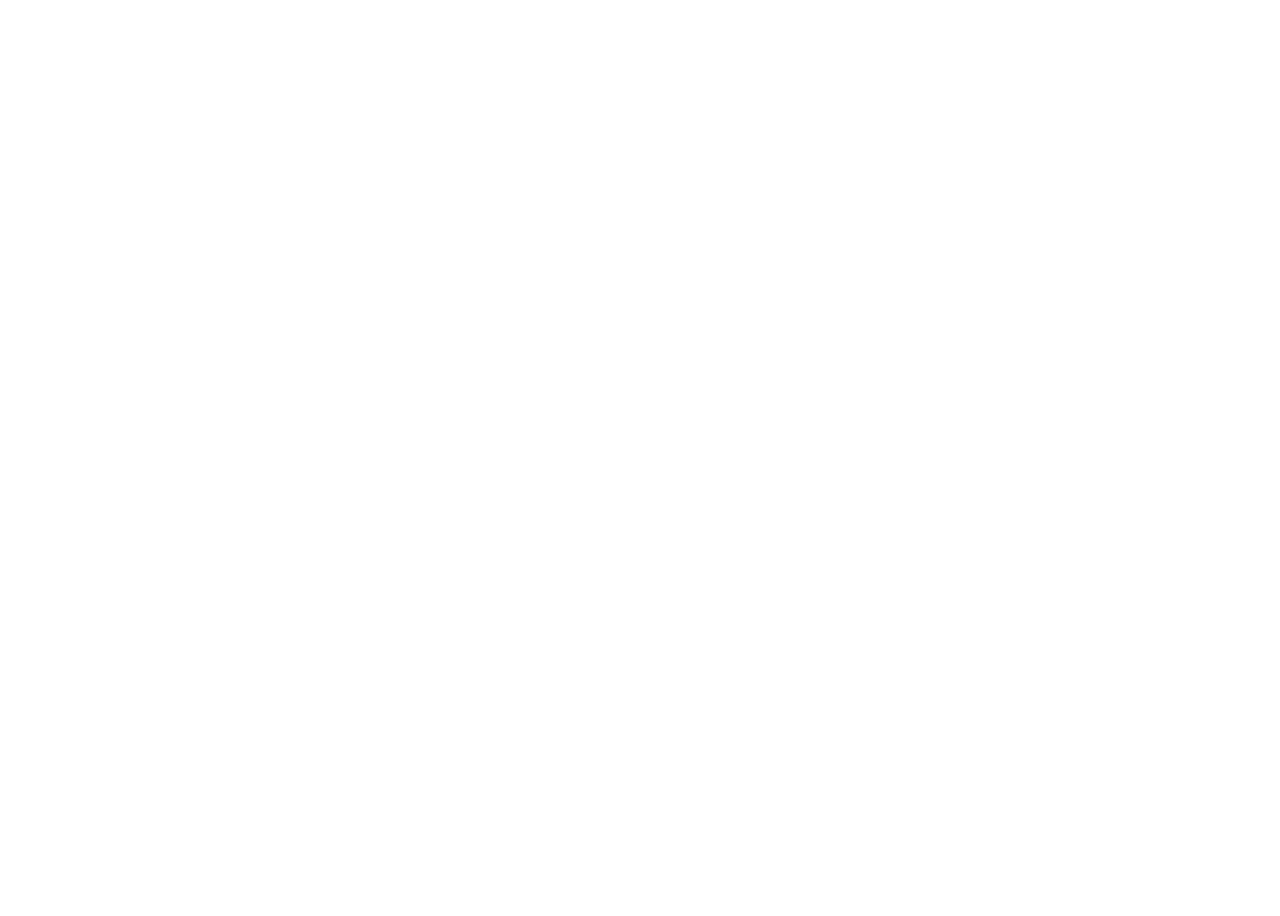
==== signup.html @ 0d4405ae "travel4.1" ====
<!DOCTYPE html>
<html lang="en">

<head>
    <meta charset="UTF-8">
    <meta name="viewport" content="width=device-width, initial-scale=1.0">
    <title>Sign-up</title>
    <link rel="icon" type="image/png"
        href="https://www.freeiconspng.com/uploads/travel-guide-icon-map-ticket-travel-icon-17.png">
    <link rel="stylesheet" href="https://stackpath.bootstrapcdn.com/bootstrap/4.5.0/css/bootstrap.min.css"
        integrity="sha384-9aIt2nRpC12Uk9gS9baDl411NQApFmC26EwAOH8WgZl5MYYxFfc+NcPb1dKGj7Sk" crossorigin="anonymous">
    <script src="https://code.jquery.com/jquery-3.5.1.slim.min.js"
        integrity="sha384-DfXdz2htPH0lsSSs5nCTpuj/zy4C+OGpamoFVy38MVBnE+IbbVYUew+OrCXaRkfj" crossorigin="anonymous">
    </script>
    <script src="https://cdn.jsdelivr.net/npm/popper.js@1.16.0/dist/umd/popper.min.js"
        integrity="sha384-Q6E9RHvbIyZFJoft+2mJbHaEWldlvI9IOYy5n3zV9zzTtmI3UksdQRVvoxMfooAo" crossorigin="anonymous">
    </script>
    <script src="https://stackpath.bootstrapcdn.com/bootstrap/4.5.0/js/bootstrap.min.js"
        integrity="sha384-OgVRvuATP1z7JjHLkuOU7Xw704+h835Lr+6QL9UvYjZE3Ipu6Tp75j7Bh/kR0JKI" crossorigin="anonymous">
    </script>
    <link rel="stylesheet" href="nav.css">
    <link rel="stylesheet" href="signup.css">
</head>

<body>
    <ul>
        <li class="name">Travel</li>
        <li><a href="#">Login</a></li>
        <li><a href="signup.html">Sign-up</a></li>
        <li><a href="index.html">Home</a></li>
    </ul>
</body>

</html>
---- nav.css ----
ul {
    list-style-type: none;
    margin: 0;
    padding: 0;
    overflow: hidden;
}

li {
    float: right;
}

li a {
    display: block;
    color: white;
    text-align: center;
    padding: 14px 16px;
    text-decoration: none;
}

li a:hover {
    background-color: black;
}

.name {
    float: left;
    padding: 14px 16px;
    font-size: 20px;
    color: white;
    font-weight: 1000;
    padding-left: 50px;
}
---- signup.css ----
body {
    padding-top: 0;
    font-family: "Lexend Deca", sans-serif;
    max-width: 100%;
    height: 100vh;
    background-image: url(https://unsplash.com/photos/SHA85I0G8K4/download?force=true);
    background-size: cover;
    background-position: center center;
    background-repeat: no-repeat;
}
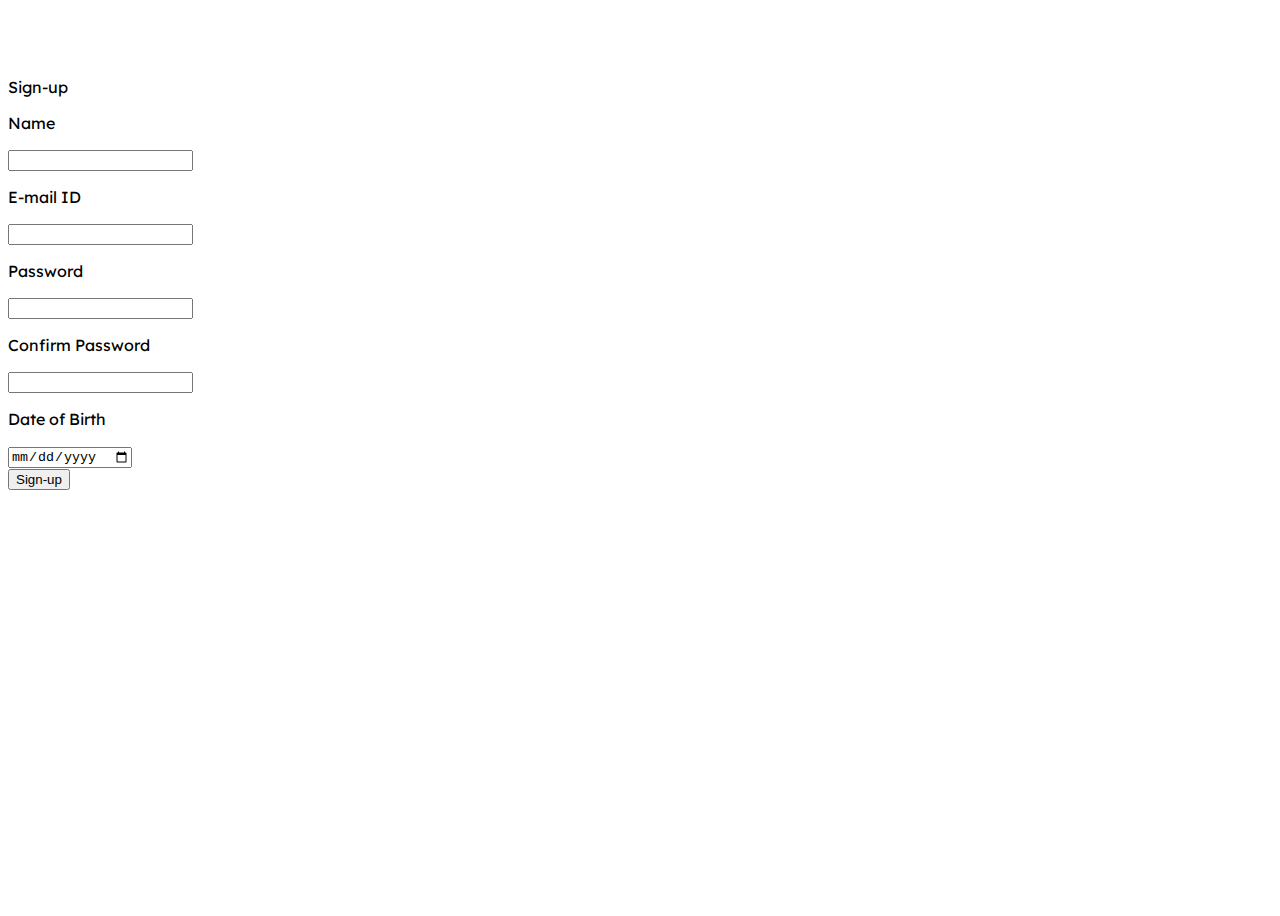
==== commit 3b6a2ebf: "travel4.2" ====
--- a/signup.html
+++ b/signup.html
@@ -7,19 +7,9 @@
     <title>Sign-up</title>
     <link rel="icon" type="image/png"
         href="https://www.freeiconspng.com/uploads/travel-guide-icon-map-ticket-travel-icon-17.png">
-    <link rel="stylesheet" href="https://stackpath.bootstrapcdn.com/bootstrap/4.5.0/css/bootstrap.min.css"
-        integrity="sha384-9aIt2nRpC12Uk9gS9baDl411NQApFmC26EwAOH8WgZl5MYYxFfc+NcPb1dKGj7Sk" crossorigin="anonymous">
-    <script src="https://code.jquery.com/jquery-3.5.1.slim.min.js"
-        integrity="sha384-DfXdz2htPH0lsSSs5nCTpuj/zy4C+OGpamoFVy38MVBnE+IbbVYUew+OrCXaRkfj" crossorigin="anonymous">
-    </script>
-    <script src="https://cdn.jsdelivr.net/npm/popper.js@1.16.0/dist/umd/popper.min.js"
-        integrity="sha384-Q6E9RHvbIyZFJoft+2mJbHaEWldlvI9IOYy5n3zV9zzTtmI3UksdQRVvoxMfooAo" crossorigin="anonymous">
-    </script>
-    <script src="https://stackpath.bootstrapcdn.com/bootstrap/4.5.0/js/bootstrap.min.js"
-        integrity="sha384-OgVRvuATP1z7JjHLkuOU7Xw704+h835Lr+6QL9UvYjZE3Ipu6Tp75j7Bh/kR0JKI" crossorigin="anonymous">
-    </script>
+    <link rel="stylesheet" href="https://fonts.googleapis.com/css?family=Lexend+Deca&display=swap">
+    <link rel="stylesheet" href="signup.css">
     <link rel="stylesheet" href="nav.css">
-    <link rel="stylesheet" href="signup.css">
 </head>
 
 <body>
@@ -29,6 +19,40 @@
         <li><a href="signup.html">Sign-up</a></li>
         <li><a href="index.html">Home</a></li>
     </ul>
+    <div class="form-container">
+        <div class="form">
+            <div class="form-header">
+                <p class="form-title">Sign-up</p>
+            </div>
+            <div class="form-body">
+                <div class="form-group">
+                    <p class="input-text">Name</p>
+                    <input id="name" type="text">
+                </div>
+                <div class="form-group">
+                    <p class="input-text">E-mail ID</p>
+                    <input id="email" type="text">
+                </div>
+                <div class="form-group">
+                    <p class="input-text">Password</p>
+                    <input id="pass" type="password">
+                </div>
+                <div class="form-group">
+                    <p class="input-text">Confirm Password</p>
+                    <input id="con-pass" type="password">
+                </div>
+                <div class="form-group">
+                    <p class="input-text">Date of Birth</p>
+                    <input type="date">
+                </div>
+                <div class="form-footer">
+                    <div class="form-group d-flex-end">
+                        <button class="signup-btn">Sign-up</button>
+                    </div>
+                </div>
+            </div>
+        </div>
+    </div>
 </body>
 
 </html>